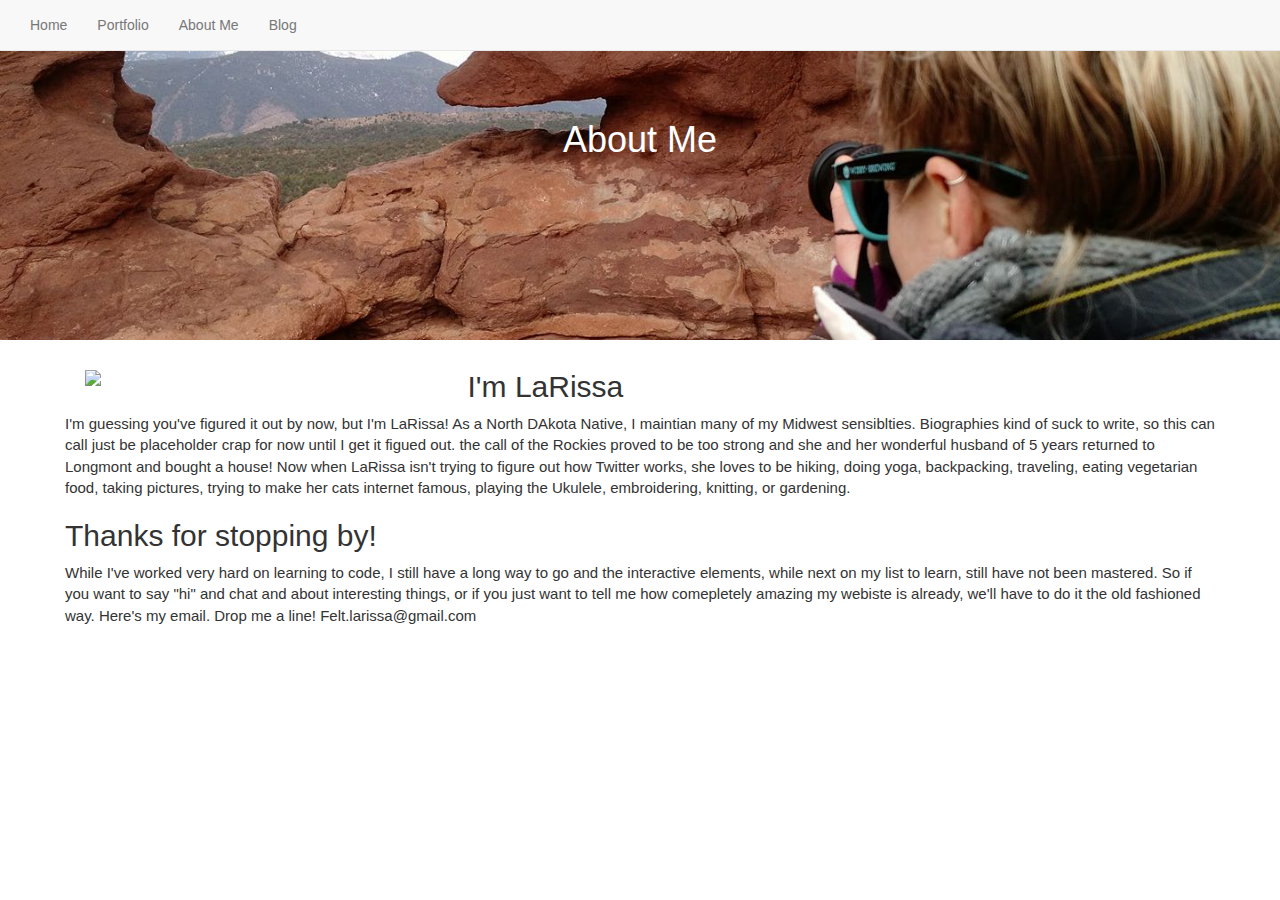
==== aboutme.html @ 2a49da58 "blog background, start work page" ====
<!DOCTYPE html>
<html>
  <head>
    <meta charset="utf-8">
    <title>About Me</title>
    <link rel="stylesheet" href="https://maxcdn.bootstrapcdn.com/bootstrap/3.3.7/css/bootstrap.min.css" integrity="sha384-BVYiiSIFeK1dGmJRAkycuHAHRg32OmUcww7on3RYdg4Va+PmSTsz/K68vbdEjh4u" crossorigin="anonymous">
    <link rel="stylesheet" type="text/css" href="resources/css/style.css">
  </head>
  <body id="page-2">
    <nav class="navbar navbar-default navbar-fixed-top">
      <div class="container-fluid">
        <ul class="nav navbar-nav">
          <li><a href="./index.html">Home</a></li>
          <li><a href="./work.html">Portfolio</a></li>
          <li><a href="./aboutme.html">About Me</a></li>
          <li><a href="./blog.html">Blog</a></li>
        </ul>
      </div>
    </nav>

  <div class="banner">
    <h1>About Me</h1>
  </div>

<!--find/take good picture of me-->
  <div class="container">
    <div class="photo">
      <img src="./resources/images/me.jpg">
    </div>
    <div class="info">
      <h2> I'm LaRissa</h2>
      <p> I'm guessing you've figured it out by now, but I'm LaRissa! As a North DAkota Native,
      I maintian many of my Midwest sensiblties. Biographies kind of suck to write, so this can call
      just be placeholder crap for now until I get it figued out.
      the call of the Rockies proved to be too strong and
      she and her wonderful husband of 5 years returned to Longmont and bought a house!
      Now when LaRissa isn't trying to figure out how Twitter works, she loves to be
      hiking, doing yoga, backpacking, traveling, eating vegetarian food,
      taking pictures, trying to make her cats internet famous, playing the Ukulele,
      embroidering, knitting, or gardening.</p>
    </div>


    <div class="contact">
      <h2> Thanks for stopping by!</h2>
      <p> While I've worked very hard on learning to code, I still have a long way to go and the interactive
    elements, while next on my list to learn, still have not been mastered. So if you want to say
    "hi" and chat and about interesting things, or if you just want to tell me how
    comepletely amazing my webiste is already, we'll have to do it the old fashioned way.
    Here's my email. Drop me a line! Felt.larissa@gmail.com
    </div>
  </div>
  </body>
</html>
---- resources/css/style.css ----
.jumbotron {
  padding-top: 10rem;
  text-align: center;
  background-size: cover;
  background-position: center;
  background-repeat: no-repeat;
  color: white;
  background-image: url("../images/shoot.jpg");
  height: 100vh;
  overflow: hidden;
}

.text {
  padding-top: 20rem;
}

/*fix photo alignment, different photo?*/
.banner {
  height: 34rem;
  padding-top: 10rem;
  text-align: center;
  background-size: cover;
  background-position: center;
  background-repeat: no-repeat;
  color: white;
  background-image: url("../images/shoot.jpg");
  overflow: hidden;
}

.container {
  padding: 1rem;
}

.photo img {
  width: 35%;
  height: auto;
  padding: 2rem;
  float: left;
}

.bar {
  background-color: hsl(257, 24%, 47%);
  height: 8rem;
  text-align: center;
  color: white;
  padding-top: .15rem;
}


.wine {
  background-color: #7D3F7C;
  color: lightgrey;
  display: flex;
}

.blog {
  background-color: #D27497;
  display: flex;
}

p {
  font-size: 1.5rem;
}
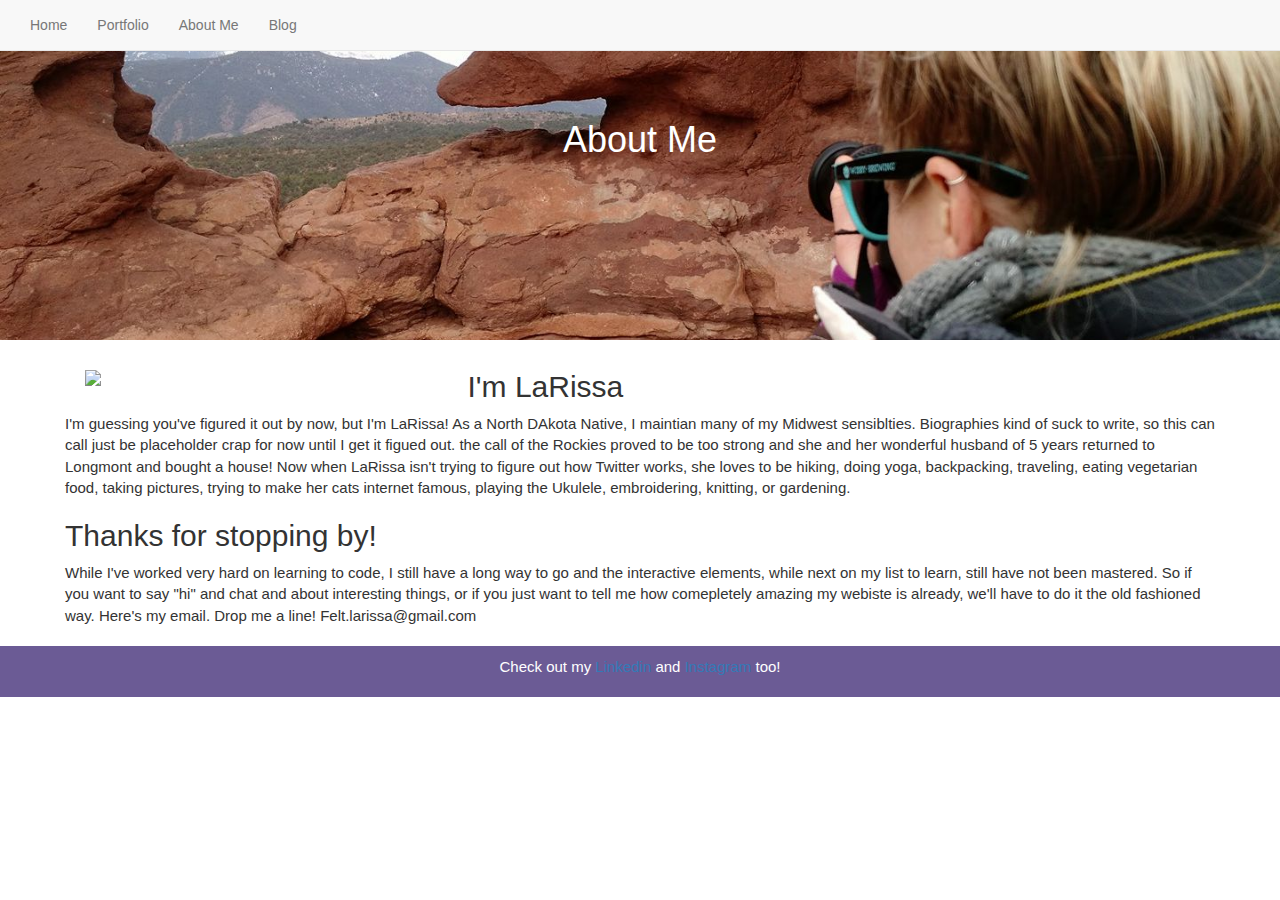
==== commit 8552f946: "footer, add blog" ====
--- a/aboutme.html
+++ b/aboutme.html
@@ -50,5 +50,11 @@
     Here's my email. Drop me a line! Felt.larissa@gmail.com
     </div>
   </div>
+
+  <footer>
+    <p> Check out my <a href="http://www.linkedin.com/in/larissa-felt-0615b039"> Linkedin</a>
+      and <a href="https://www.instagram.com/jaymazingandfurbulous/"> Instagram</a> too! </p>
+  </footer>
+  
   </body>
 </html>
--- a/resources/css/style.css
+++ b/resources/css/style.css
@@ -30,6 +30,7 @@
 
 .container {
   padding: 1rem;
+
 }
 
 .photo img {
@@ -52,13 +53,24 @@
   background-color: #7D3F7C;
   color: lightgrey;
   display: flex;
+  border-bottom: 2px lightgrey solid;
 }
 
 .blog {
   background-color: #D27497;
   display: flex;
+  border-bottom: 2px lightgrey solid;
 }
 
 p {
   font-size: 1.5rem;
 }
+
+footer {
+  background-color: hsl(257, 24%, 47%);
+  justify-content: center;
+   display: flex;
+   text-align: center;
+   padding: 10px;
+   color: white;
+}
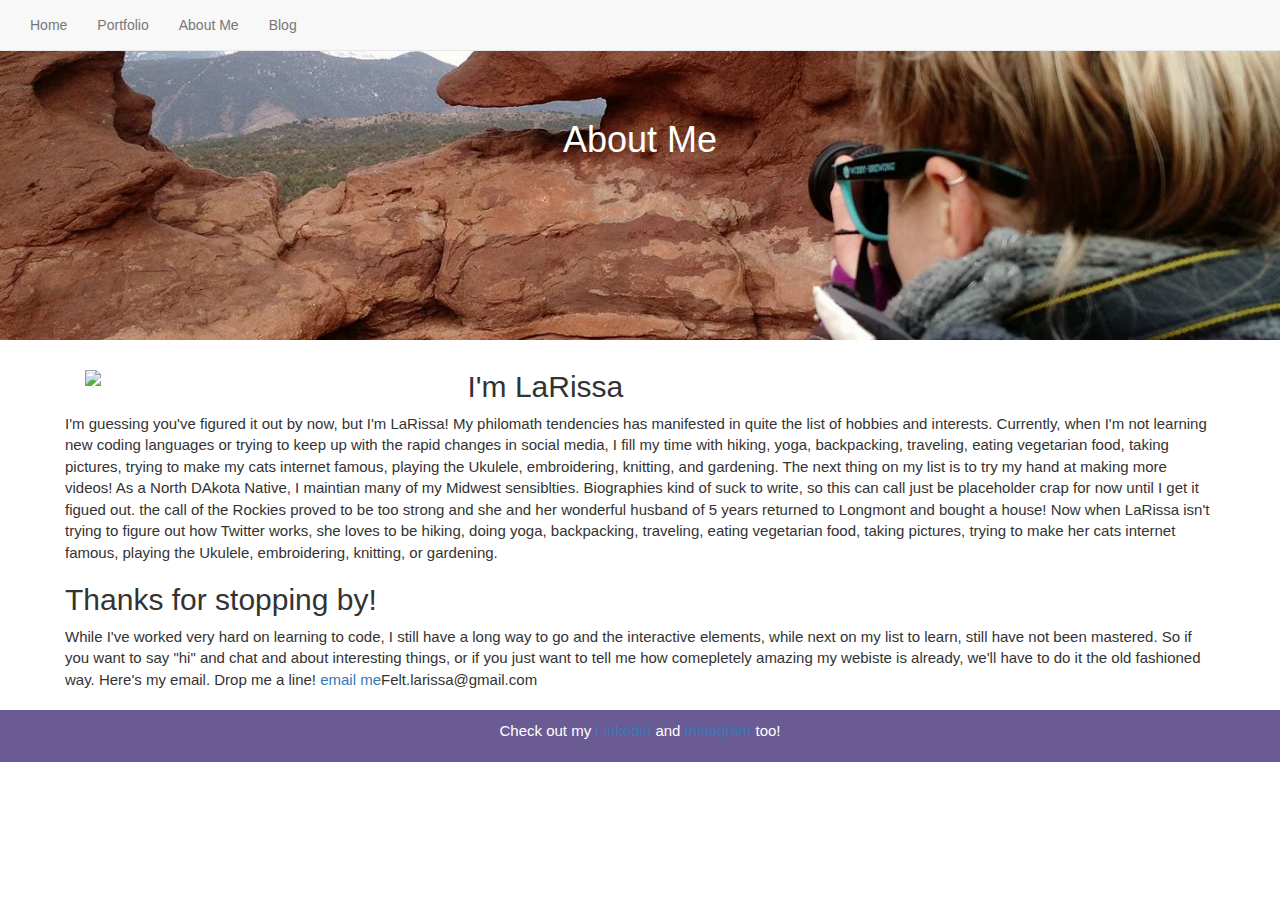
==== commit a9b18e82: "home page" ====
--- a/aboutme.html
+++ b/aboutme.html
@@ -29,7 +29,15 @@
     </div>
     <div class="info">
       <h2> I'm LaRissa</h2>
-      <p> I'm guessing you've figured it out by now, but I'm LaRissa! As a North DAkota Native,
+      <p> I'm guessing you've figured it out by now, but I'm LaRissa!
+         My philomath tendencies has manifested in quite the list of hobbies and interests.
+         Currently, when I'm not learning new coding
+        languages or trying to keep up with the rapid changes in social media, I fill my time with
+        hiking, yoga, backpacking, traveling, eating vegetarian food, taking pictures, trying to make my cats internet famous,
+        playing the Ukulele, embroidering, knitting, and gardening. The next thing on my list is to try my hand at
+        making more videos!
+
+        As a North DAkota Native,
       I maintian many of my Midwest sensiblties. Biographies kind of suck to write, so this can call
       just be placeholder crap for now until I get it figued out.
       the call of the Rockies proved to be too strong and
@@ -47,7 +55,7 @@
     elements, while next on my list to learn, still have not been mastered. So if you want to say
     "hi" and chat and about interesting things, or if you just want to tell me how
     comepletely amazing my webiste is already, we'll have to do it the old fashioned way.
-    Here's my email. Drop me a line! Felt.larissa@gmail.com
+    Here's my email. Drop me a line! <a href="mailto:felt.larissa@gmail.com?subject=Portfolio">email me</a>Felt.larissa@gmail.com</p>
     </div>
   </div>
 
@@ -55,6 +63,6 @@
     <p> Check out my <a href="http://www.linkedin.com/in/larissa-felt-0615b039"> Linkedin</a>
       and <a href="https://www.instagram.com/jaymazingandfurbulous/"> Instagram</a> too! </p>
   </footer>
-  
+
   </body>
 </html>
--- a/resources/css/style.css
+++ b/resources/css/style.css
@@ -1,3 +1,6 @@
+p {
+  font-size: 1.5rem;
+}
 
 .jumbotron {
   padding-top: 10rem;
@@ -62,8 +65,8 @@
   border-bottom: 2px lightgrey solid;
 }
 
-p {
-  font-size: 1.5rem;
+video {
+  width: 100%;
 }
 
 footer {
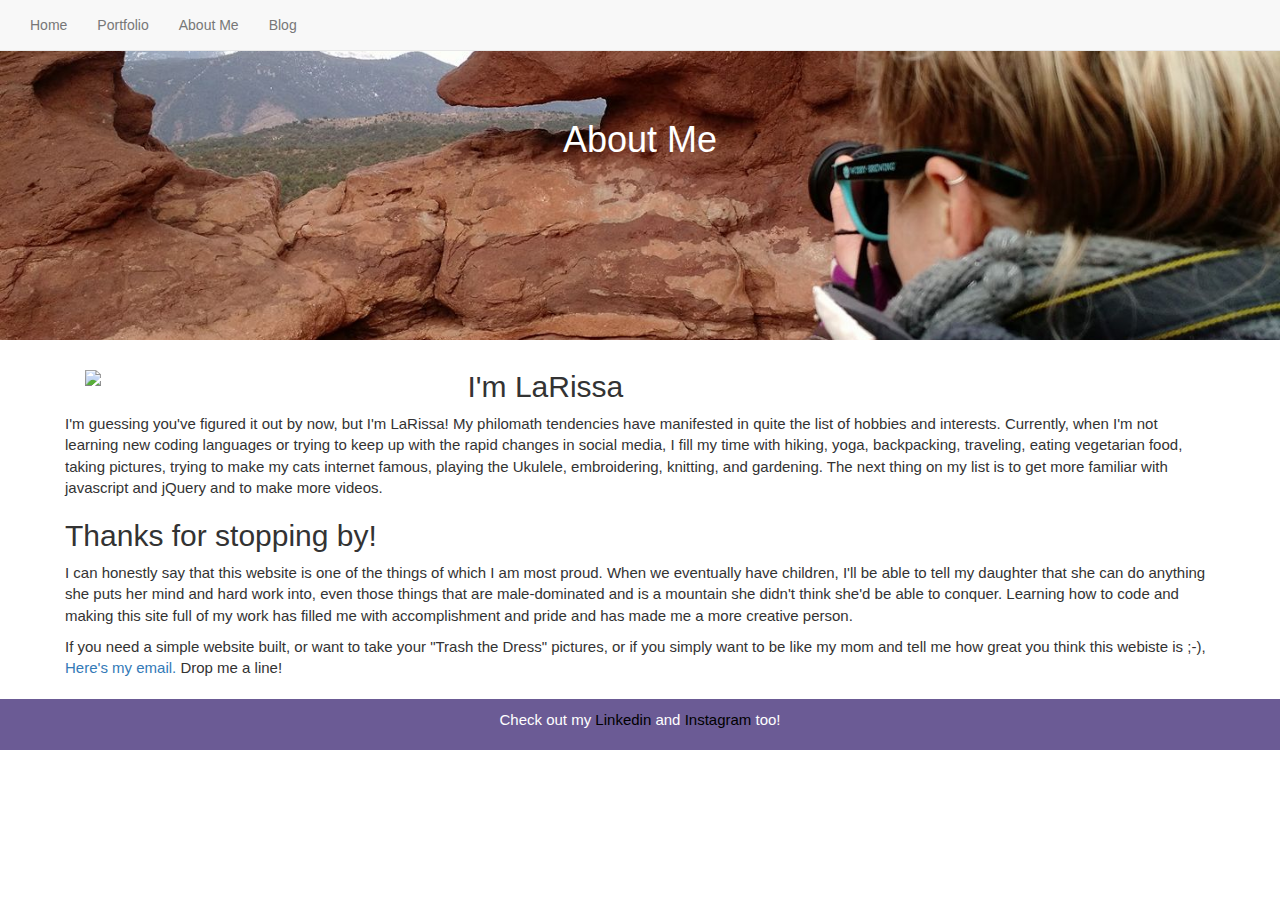
==== commit 265a4a9d: "fit for consumption" ====
--- a/aboutme.html
+++ b/aboutme.html
@@ -30,32 +30,25 @@
     <div class="info">
       <h2> I'm LaRissa</h2>
       <p> I'm guessing you've figured it out by now, but I'm LaRissa!
-         My philomath tendencies has manifested in quite the list of hobbies and interests.
-         Currently, when I'm not learning new coding
-        languages or trying to keep up with the rapid changes in social media, I fill my time with
-        hiking, yoga, backpacking, traveling, eating vegetarian food, taking pictures, trying to make my cats internet famous,
-        playing the Ukulele, embroidering, knitting, and gardening. The next thing on my list is to try my hand at
-        making more videos!
-
-        As a North DAkota Native,
-      I maintian many of my Midwest sensiblties. Biographies kind of suck to write, so this can call
-      just be placeholder crap for now until I get it figued out.
-      the call of the Rockies proved to be too strong and
-      she and her wonderful husband of 5 years returned to Longmont and bought a house!
-      Now when LaRissa isn't trying to figure out how Twitter works, she loves to be
-      hiking, doing yoga, backpacking, traveling, eating vegetarian food,
-      taking pictures, trying to make her cats internet famous, playing the Ukulele,
-      embroidering, knitting, or gardening.</p>
-    </div>
+           My philomath tendencies have manifested in quite the list of hobbies and interests.
+           Currently, when I'm not learning new coding
+          languages or trying to keep up with the rapid changes in social media, I fill my time with
+          hiking, yoga, backpacking, traveling, eating vegetarian food, taking pictures, trying to make my cats internet famous,
+          playing the Ukulele, embroidering, knitting, and gardening. The next thing on my list is to get more familiar with
+          javascript and jQuery and to make more videos. </p>
+      </div>
 
 
-    <div class="contact">
-      <h2> Thanks for stopping by!</h2>
-      <p> While I've worked very hard on learning to code, I still have a long way to go and the interactive
-    elements, while next on my list to learn, still have not been mastered. So if you want to say
-    "hi" and chat and about interesting things, or if you just want to tell me how
-    comepletely amazing my webiste is already, we'll have to do it the old fashioned way.
-    Here's my email. Drop me a line! <a href="mailto:felt.larissa@gmail.com?subject=Portfolio">email me</a>Felt.larissa@gmail.com</p>
+      <div class="contact">
+        <h2> Thanks for stopping by!</h2>
+        <p> I can honestly say that this website is one of the things of which I am most proud. When we
+          eventually have children, I'll be able to tell my daughter that she can do anything
+          she puts her mind and hard work into, even those things that are male-dominated and is a
+          mountain she didn't think she'd be able to conquer. Learning how to code and making this site
+          full of my work has filled me with accomplishment and pride and has made me a more creative person. </p>
+  <p> If you need a simple website built, or want to take your "Trash the Dress" pictures, or if
+    you simply want to be like my mom and tell me how great you think this webiste is ;-),
+     <a href="mailto:felt.larissa@gmail.com?subject=Portfolio"> Here's my email. </a> Drop me a line!</p>
     </div>
   </div>
 
--- a/resources/css/style.css
+++ b/resources/css/style.css
@@ -77,3 +77,7 @@
    padding: 10px;
    color: white;
 }
+
+footer a {
+  color: black;
+}
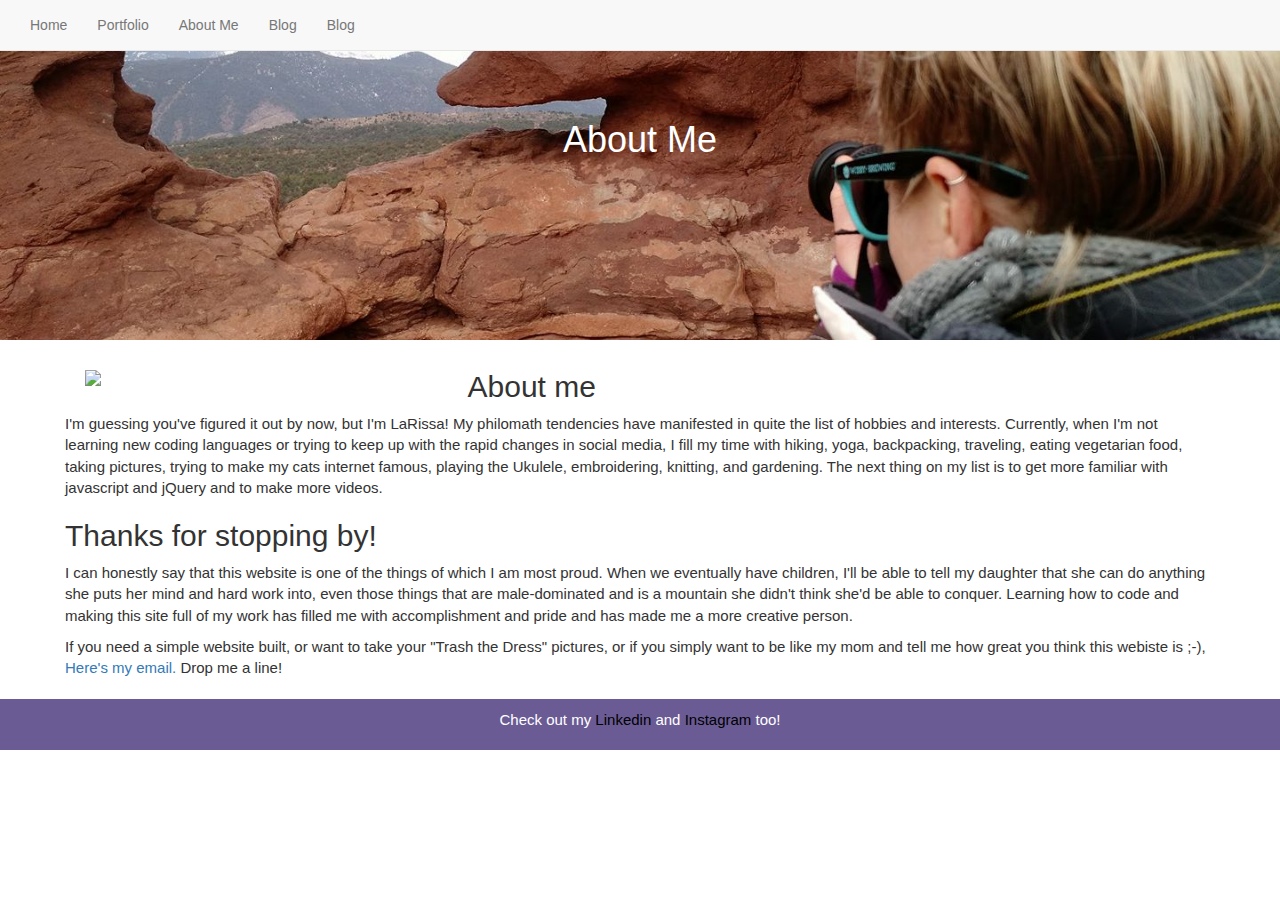
==== commit 965d9699: "Update new changes" ====
--- a/aboutme.html
+++ b/aboutme.html
@@ -14,6 +14,7 @@
           <li><a href="./work.html">Portfolio</a></li>
           <li><a href="./aboutme.html">About Me</a></li>
           <li><a href="./blog.html">Blog</a></li>
+          <li><a href="./burrito.html">Blog</a></li>
         </ul>
       </div>
     </nav>
@@ -28,7 +29,7 @@
       <img src="./resources/images/me.jpg">
     </div>
     <div class="info">
-      <h2> I'm LaRissa</h2>
+      <h2> About me </h2>
       <p> I'm guessing you've figured it out by now, but I'm LaRissa!
            My philomath tendencies have manifested in quite the list of hobbies and interests.
            Currently, when I'm not learning new coding
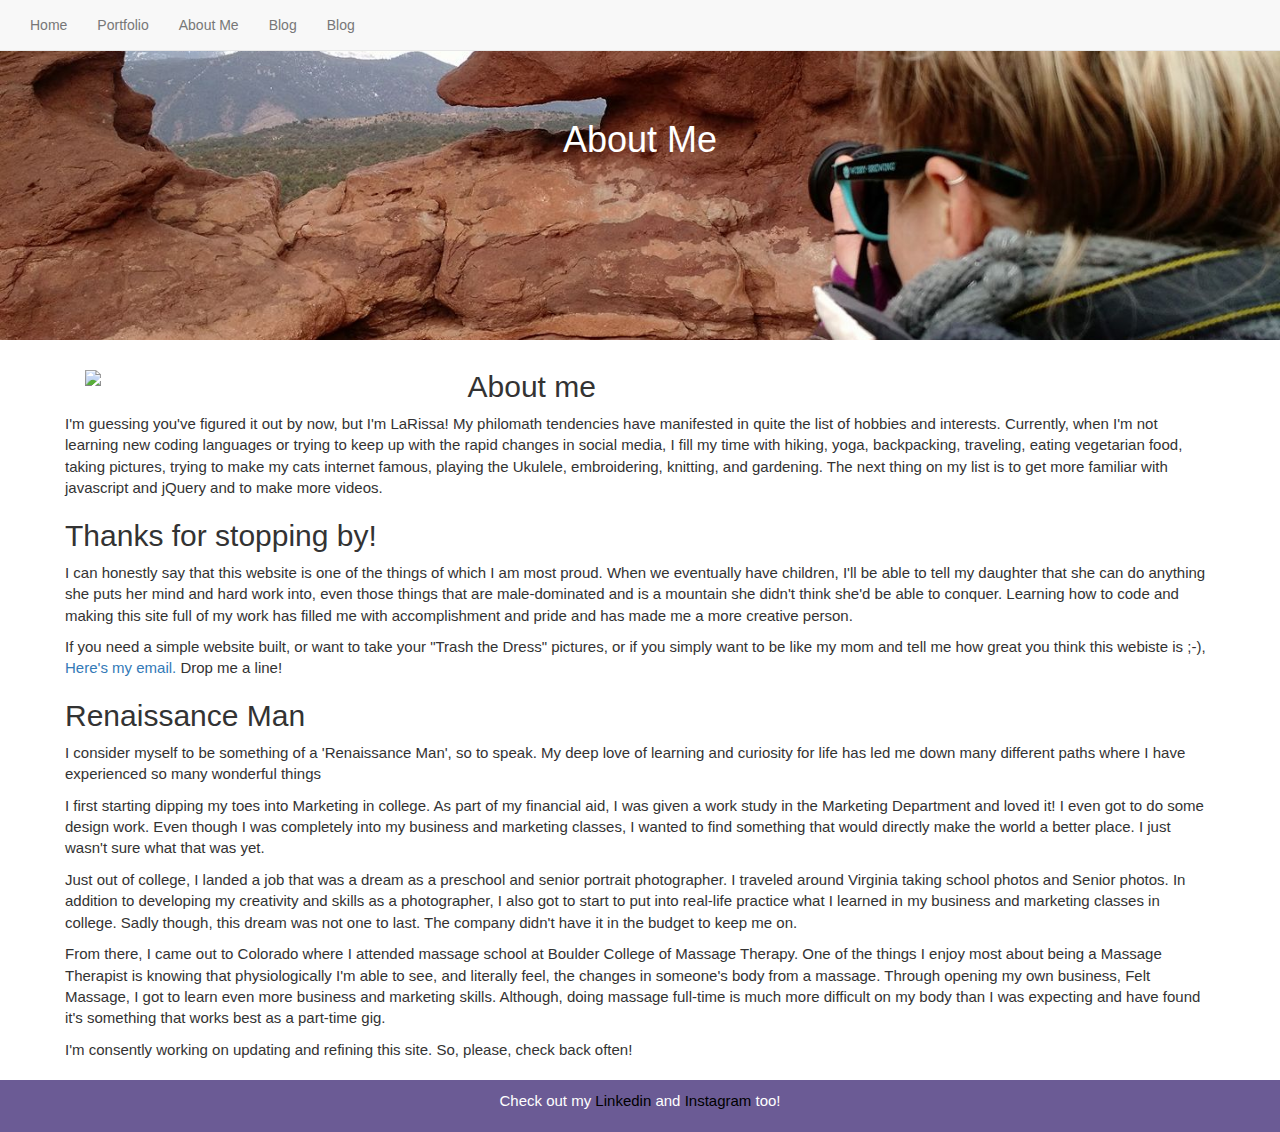
==== commit 5eceaa88: "Change lots of things. Learn lots of things" ====
--- a/aboutme.html
+++ b/aboutme.html
@@ -26,7 +26,7 @@
 <!--find/take good picture of me-->
   <div class="container">
     <div class="photo">
-      <img src="./resources/images/me.jpg">
+      <img src="./resources/images/me2.jpg">
     </div>
     <div class="info">
       <h2> About me </h2>
@@ -51,8 +51,34 @@
     you simply want to be like my mom and tell me how great you think this webiste is ;-),
      <a href="mailto:felt.larissa@gmail.com?subject=Portfolio"> Here's my email. </a> Drop me a line!</p>
     </div>
+  
+    <h2> Renaissance Man</h2><!--Think casual cover letter-->
+    <p>I consider myself to be something of a 'Renaissance Man', so to speak. My deep love of
+    learning and curiosity for life has led me down many different paths where I have experienced so many
+    wonderful things  </p>
+
+    <!--College marketing-->
+    <p> I first starting dipping my toes into Marketing in college. As part of my financial aid, I was given a work study
+      in the Marketing Department and loved it! I even got to do some design work. Even though I was completely
+      into my business and marketing classes, I wanted to find something that would directly make the world a better place.
+      I just wasn't sure what that was yet. </p> <!--AMybe not this paragraph-->
+
+    <p>Just out of college, I landed a job that was a dream as a preschool and senior portrait photographer. I
+      traveled around Virginia taking school photos and Senior photos. In addition to developing my creativity and
+      skills as a photographer, I also got to start to put into real-life practice what I learned in my business
+  and marketing classes in college. Sadly though, this dream was not one to last.
+      The company didn't have it in the budget to keep me on.</p>
+    <p>From there, I came out to Colorado where I attended massage school at Boulder College of Massage Therapy.
+      One of the things I enjoy most about being a Massage Therapist is knowing that physiologically I'm able to see,
+      and literally feel, the changes in someone's body from a massage. Through opening my own business, Felt Massage,
+      I got to learn even more business and marketing skills. Although, doing massage full-time is much more difficult on
+      my body than I was expecting and have found it's something that works best as a part-time gig. </p>
+
+      <p> I'm consently working on updating and refining this site. So, please, check back often!</p>
+  <!--SJ, mareketing, coding-->
+
+
   </div>
-
   <footer>
     <p> Check out my <a href="http://www.linkedin.com/in/larissa-felt-0615b039"> Linkedin</a>
       and <a href="https://www.instagram.com/jaymazingandfurbulous/"> Instagram</a> too! </p>
--- a/resources/css/style.css
+++ b/resources/css/style.css
@@ -69,6 +69,40 @@
   width: 100%;
 }
 
+table {
+  height: 40%;
+  left: 10%;
+  margin: 20px auto;
+  overflow-y: scroll;
+  position: static;
+  width: 80%;
+  font-size: 18px;
+}
+
+thead th {
+  background: #88CCF1;
+  color: #FFF;
+  font-family: 'Lato', sans-serif;
+  font-size: 16px;
+  font-weight: 100;
+  letter-spacing: 2px;
+  text-transform: uppercase;
+}
+
+tr {
+  background: #f4f7f8;
+  border-bottom: 1px solid #FFF;
+  margin-bottom: 5px;
+}
+
+th, td {
+  font-family: 'Lato', sans-serif;
+  font-weight: 400;
+  padding: 20px;
+  text-align: left;
+  width: 33.3333%;
+}
+
 footer {
   background-color: hsl(257, 24%, 47%);
   justify-content: center;
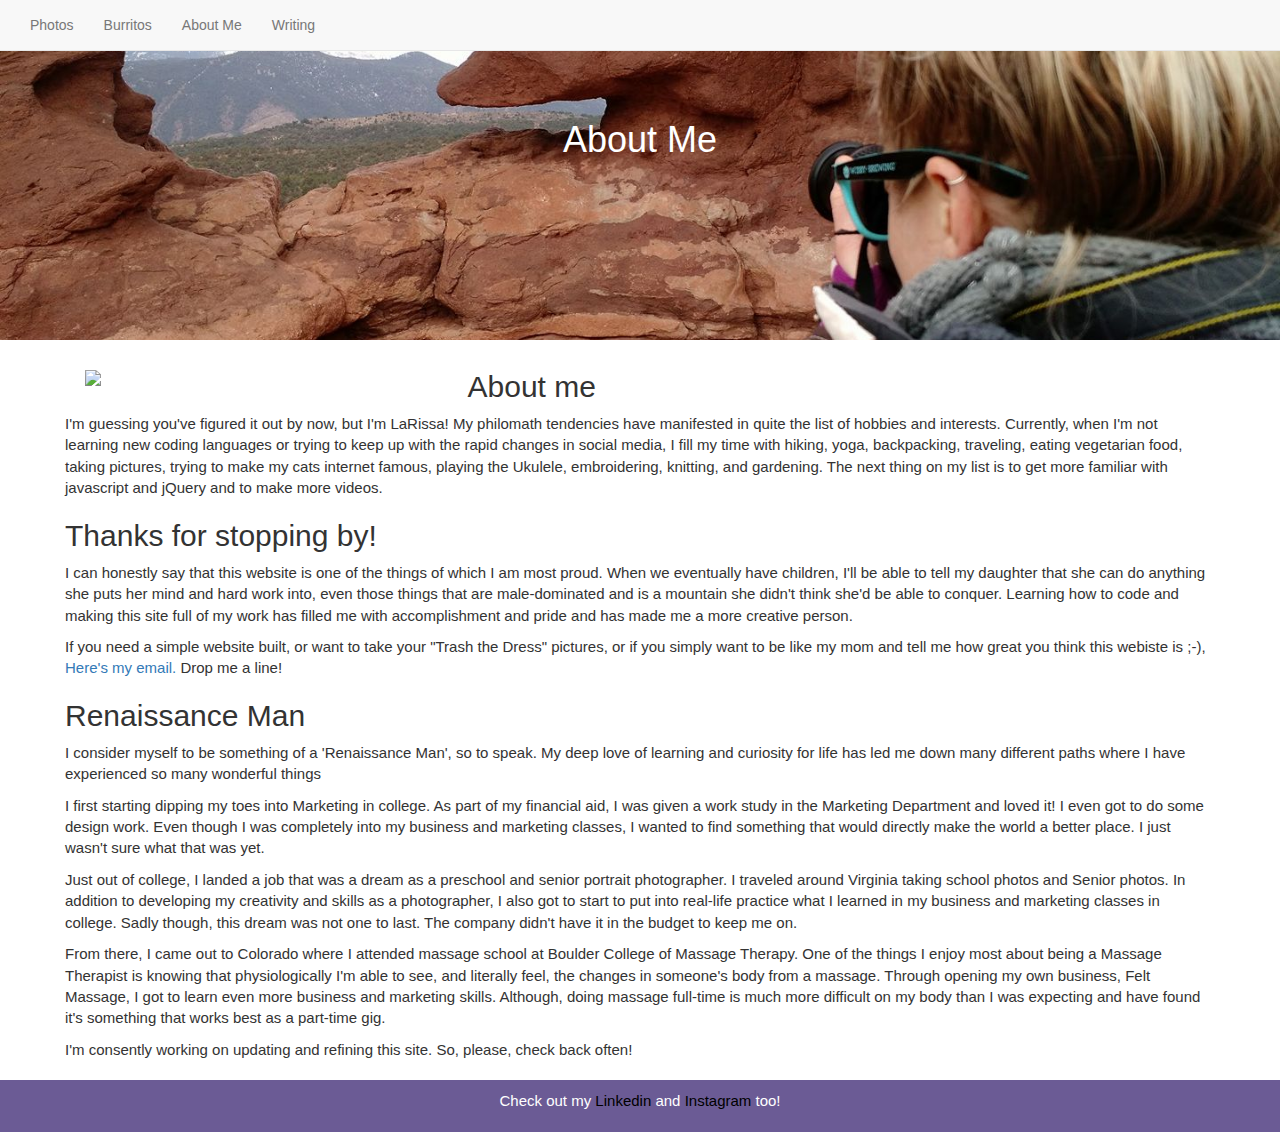
==== commit dfde4a82: "Change nav menu" ====
--- a/aboutme.html
+++ b/aboutme.html
@@ -10,11 +10,10 @@
     <nav class="navbar navbar-default navbar-fixed-top">
       <div class="container-fluid">
         <ul class="nav navbar-nav">
-          <li><a href="./index.html">Home</a></li>
-          <li><a href="./work.html">Portfolio</a></li>
+          <li><a href="./work.html">Photos</a></li>
+          <li><a href="./burrito.html">Burritos</a></li>
           <li><a href="./aboutme.html">About Me</a></li>
-          <li><a href="./blog.html">Blog</a></li>
-          <li><a href="./burrito.html">Blog</a></li>
+          <li><a href="./blog.html">Writing</a></li>
         </ul>
       </div>
     </nav>
@@ -51,7 +50,7 @@
     you simply want to be like my mom and tell me how great you think this webiste is ;-),
      <a href="mailto:felt.larissa@gmail.com?subject=Portfolio"> Here's my email. </a> Drop me a line!</p>
     </div>
-  
+
     <h2> Renaissance Man</h2><!--Think casual cover letter-->
     <p>I consider myself to be something of a 'Renaissance Man', so to speak. My deep love of
     learning and curiosity for life has led me down many different paths where I have experienced so many
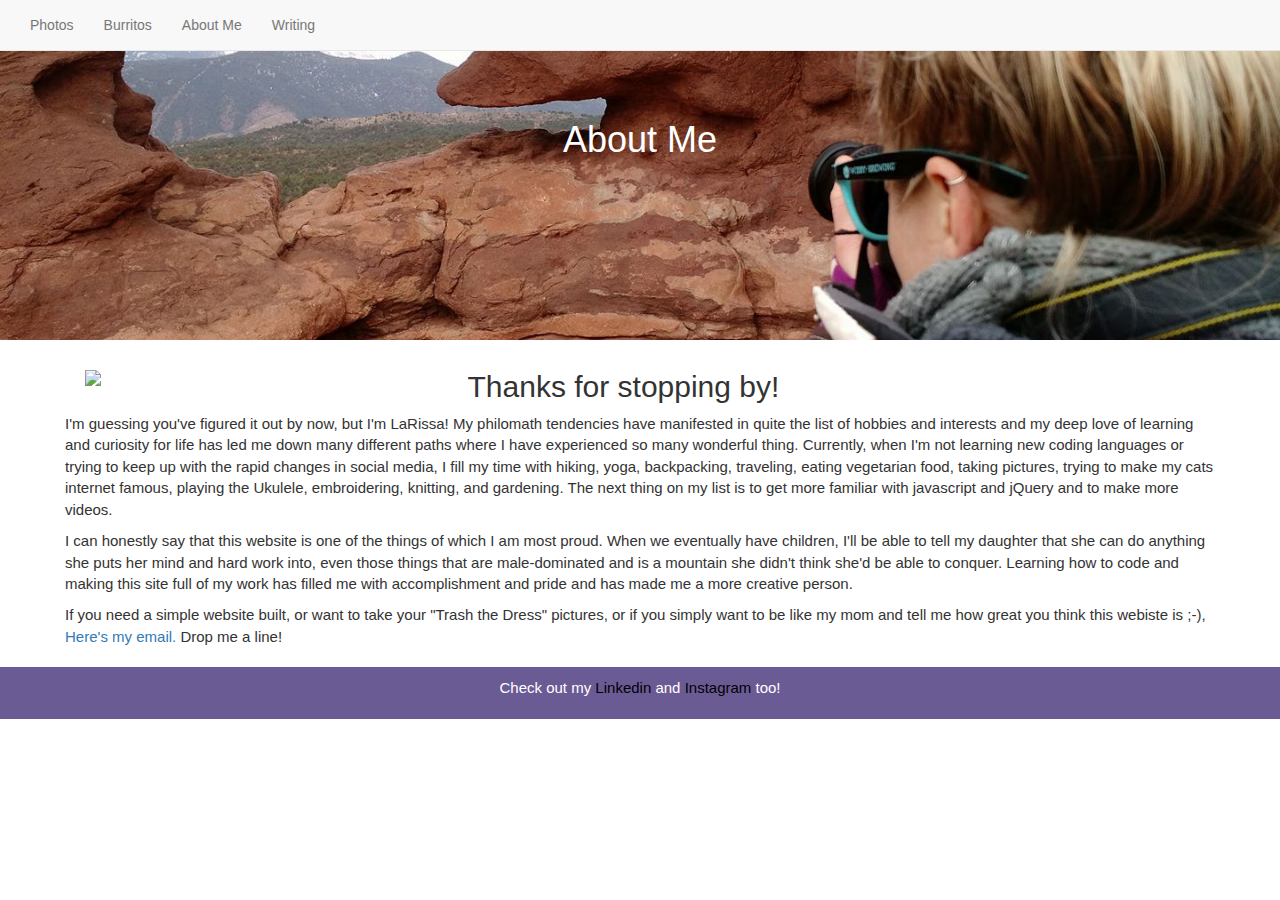
==== commit 016a0451: "Edit About me text" ====
--- a/aboutme.html
+++ b/aboutme.html
@@ -28,9 +28,11 @@
       <img src="./resources/images/me2.jpg">
     </div>
     <div class="info">
-      <h2> About me </h2>
+      <h2> Thanks for stopping by!</h2>
       <p> I'm guessing you've figured it out by now, but I'm LaRissa!
-           My philomath tendencies have manifested in quite the list of hobbies and interests.
+           My philomath tendencies have manifested in quite the list of hobbies and interests and my deep love of
+           learning and curiosity for life has led me down many different paths where I have experienced so many
+           wonderful thing.
            Currently, when I'm not learning new coding
           languages or trying to keep up with the rapid changes in social media, I fill my time with
           hiking, yoga, backpacking, traveling, eating vegetarian food, taking pictures, trying to make my cats internet famous,
@@ -40,7 +42,6 @@
 
 
       <div class="contact">
-        <h2> Thanks for stopping by!</h2>
         <p> I can honestly say that this website is one of the things of which I am most proud. When we
           eventually have children, I'll be able to tell my daughter that she can do anything
           she puts her mind and hard work into, even those things that are male-dominated and is a
@@ -51,18 +52,18 @@
      <a href="mailto:felt.larissa@gmail.com?subject=Portfolio"> Here's my email. </a> Drop me a line!</p>
     </div>
 
-    <h2> Renaissance Man</h2><!--Think casual cover letter-->
-    <p>I consider myself to be something of a 'Renaissance Man', so to speak. My deep love of
+<!--Think casual cover letter-->
+<!--    <p>I consider myself to be something of a 'Renaissance Man', so to speak. My deep love of
     learning and curiosity for life has led me down many different paths where I have experienced so many
     wonderful things  </p>
 
     <!--College marketing-->
-    <p> I first starting dipping my toes into Marketing in college. As part of my financial aid, I was given a work study
+  <!--  <p> I first starting dipping my toes into Marketing in college. As part of my financial aid, I was given a work study
       in the Marketing Department and loved it! I even got to do some design work. Even though I was completely
       into my business and marketing classes, I wanted to find something that would directly make the world a better place.
       I just wasn't sure what that was yet. </p> <!--AMybe not this paragraph-->
 
-    <p>Just out of college, I landed a job that was a dream as a preschool and senior portrait photographer. I
+  <!--  <p>Just out of college, I landed a job that was a dream as a preschool and senior portrait photographer. I
       traveled around Virginia taking school photos and Senior photos. In addition to developing my creativity and
       skills as a photographer, I also got to start to put into real-life practice what I learned in my business
   and marketing classes in college. Sadly though, this dream was not one to last.
@@ -73,7 +74,7 @@
       I got to learn even more business and marketing skills. Although, doing massage full-time is much more difficult on
       my body than I was expecting and have found it's something that works best as a part-time gig. </p>
 
-      <p> I'm consently working on updating and refining this site. So, please, check back often!</p>
+      <p> I'm consently working on updating and refining this site. So, please, check back often!</p>-->
   <!--SJ, mareketing, coding-->
 
 
--- a/resources/css/style.css
+++ b/resources/css/style.css
@@ -80,23 +80,20 @@
 }
 
 thead th {
-  background: #88CCF1;
+  background: #D27497;
   color: #FFF;
-  font-family: 'Lato', sans-serif;
   font-size: 16px;
-  font-weight: 100;
   letter-spacing: 2px;
   text-transform: uppercase;
 }
 
 tr {
-  background: #f4f7f8;
+  background: #f9ebf0;
   border-bottom: 1px solid #FFF;
   margin-bottom: 5px;
 }
 
 th, td {
-  font-family: 'Lato', sans-serif;
   font-weight: 400;
   padding: 20px;
   text-align: left;
